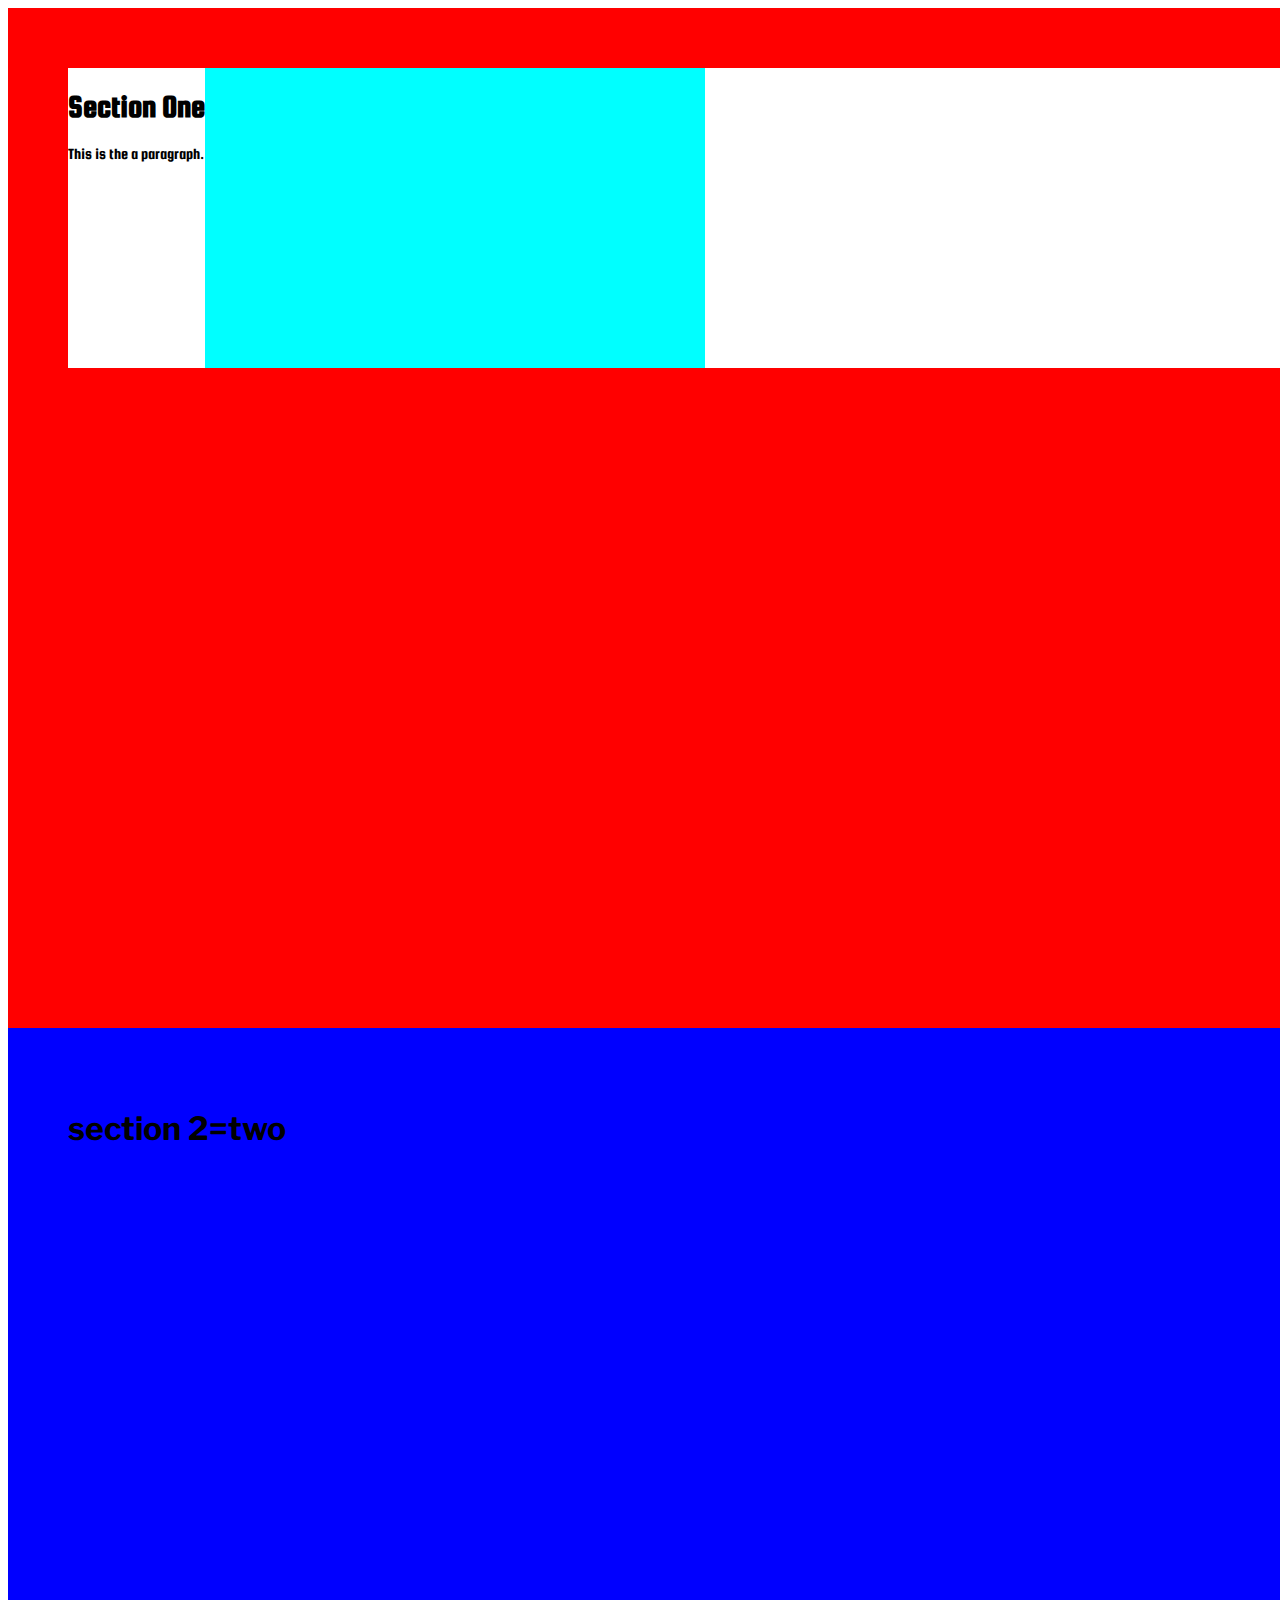
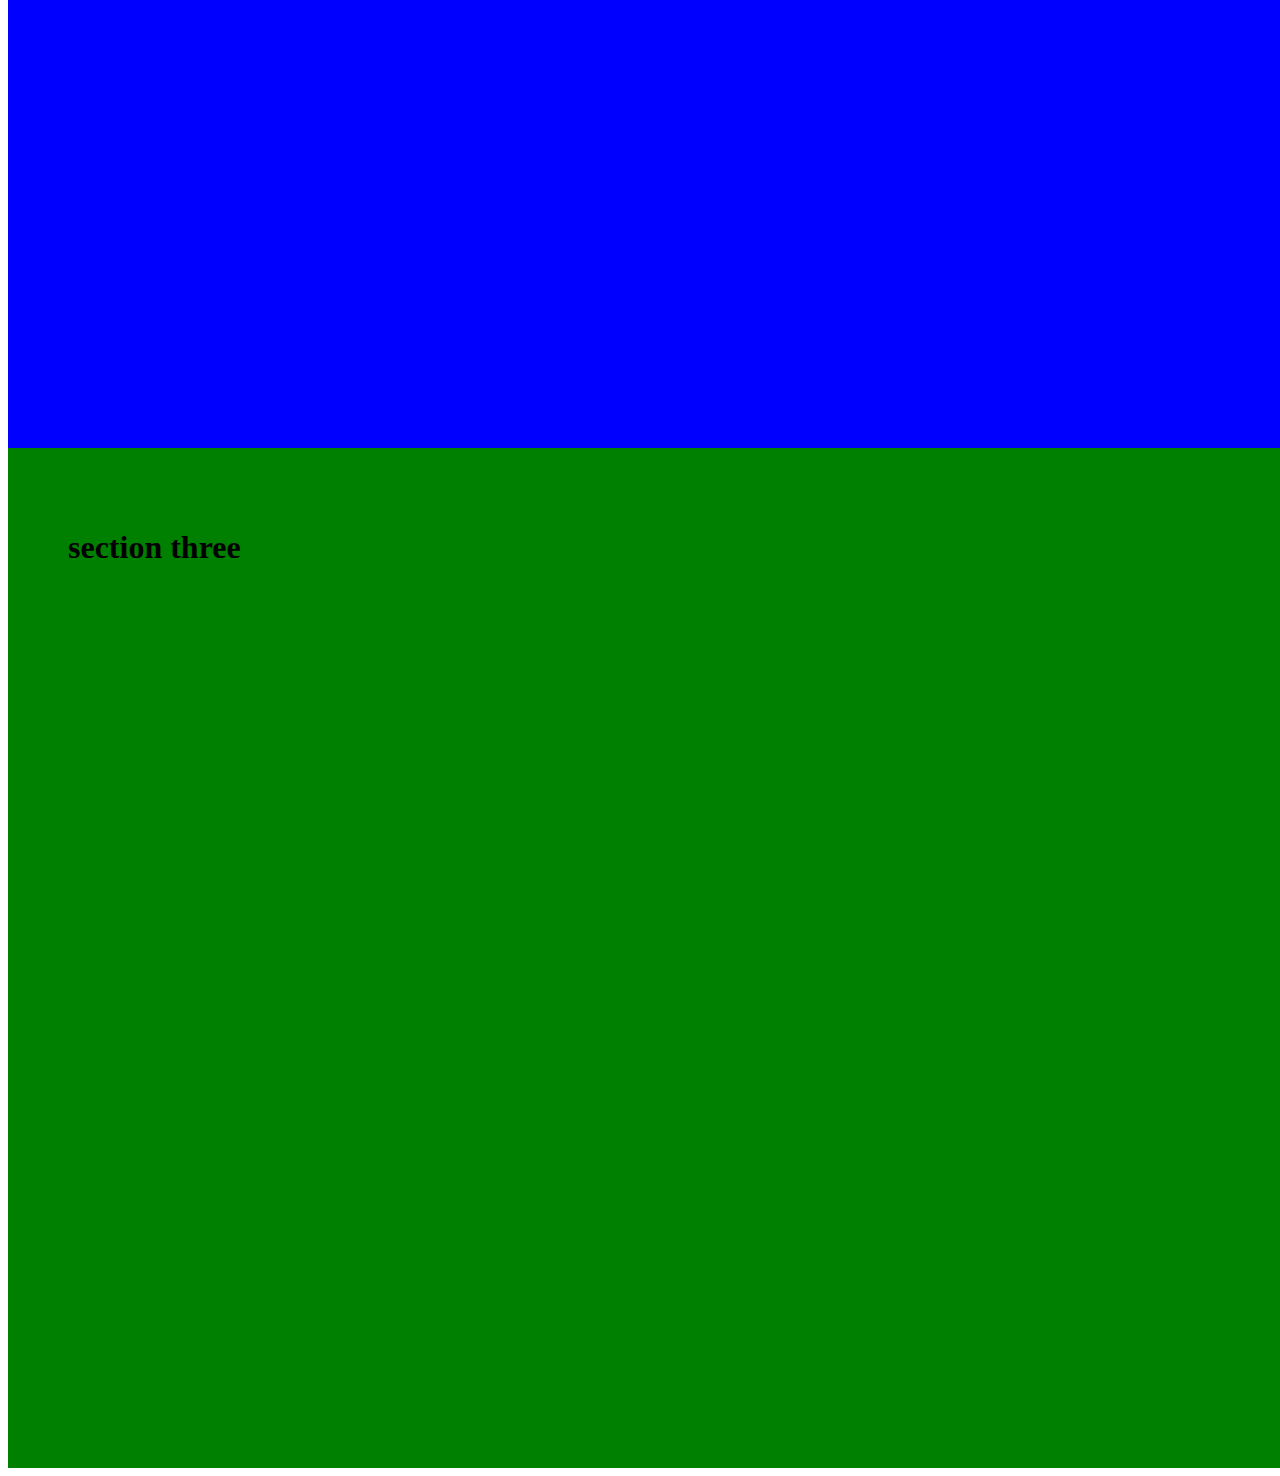
==== project-2/index.html @ 9fb0fd90 "Project 2 Chunking" ====
<html>
    <head>
        <link rel="preconnect" href="https://fonts.googleapis.com">
        <link rel="preconnect" href="https://fonts.gstatic.com" crossorigin>
        <link href="https://fonts.googleapis.com/css2?family=Libre+Franklin&family=Squada+One&display=swap" rel="stylesheet">
        <link rel="stylesheet" href="styles.css">
</head>
    <body>
        <section id="first-section">
            <div class="flex chunk">
            <div><h1>Section One</h1>
            <p>This is the a paragraph.</p>
            </div>
            <div class="image"></div>
            </div>
            </section>   
        <section id="second-section"><h1>section 2=two</h1></section>
        <section id="third-section"><h1>section three</h1></section>
             

    </body>
</html>
---- project-2/styles.css ----
/*********** This is the main css stylesheet for isaacmiller.github.io/project-2 site */

/*********** Typography */
:root {
    --body:'Libre Franklin', sans-serif;
    --headings:'Squada One', sans-serif; 
}




/*********** Color */

/*********** Navigation */

/*********** Layout */
section {
    width: 100vw;
    height: 100vh;
    padding: 60px;
}

#first-section {
    background-color: red;
    font-family: var(--headings);
}

#second-section {
    background-color: blue;
    font-family: var(--body);
}

#third-section {
    background-color: green;
}

.flex {
    display: flex;
    flex-direction: row;
}

.chunk {
    background-color: white;
}

.image {
    width: 500px;
    height: 300px;
    background-color: aqua
}
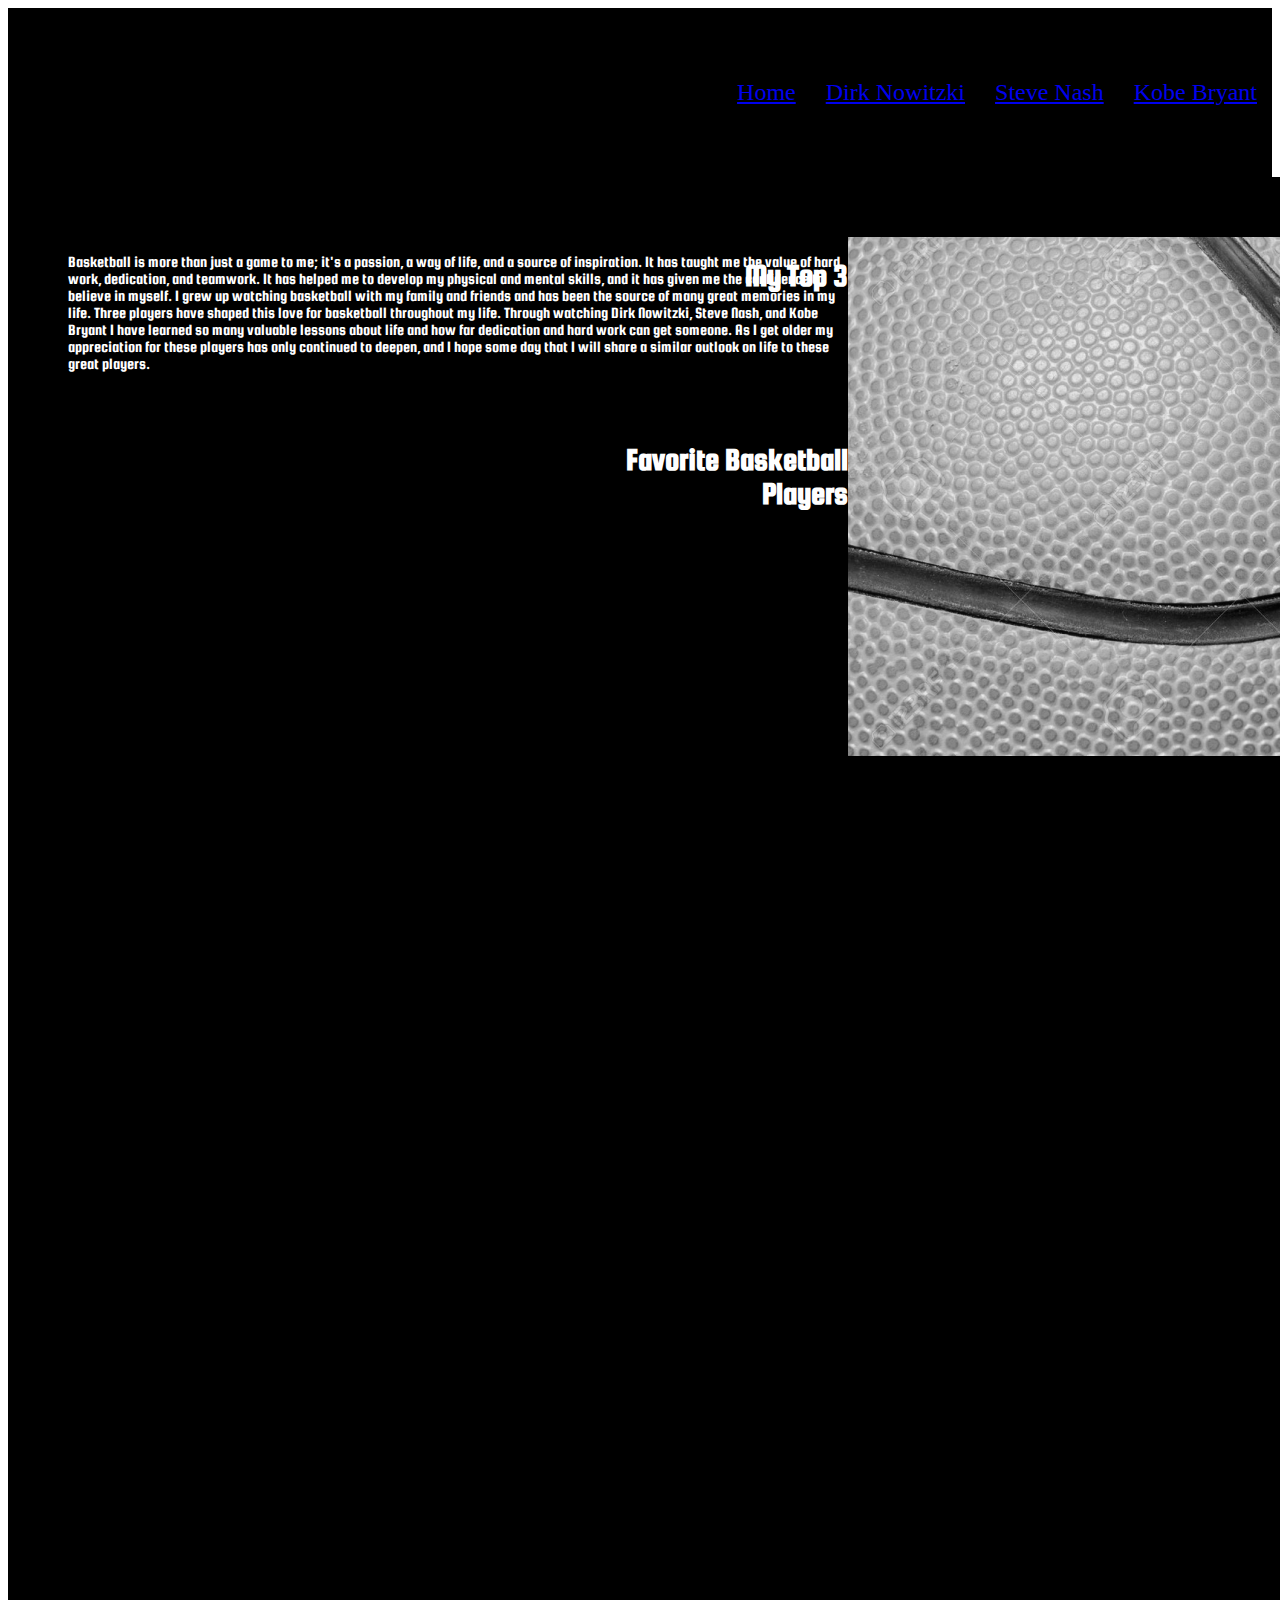
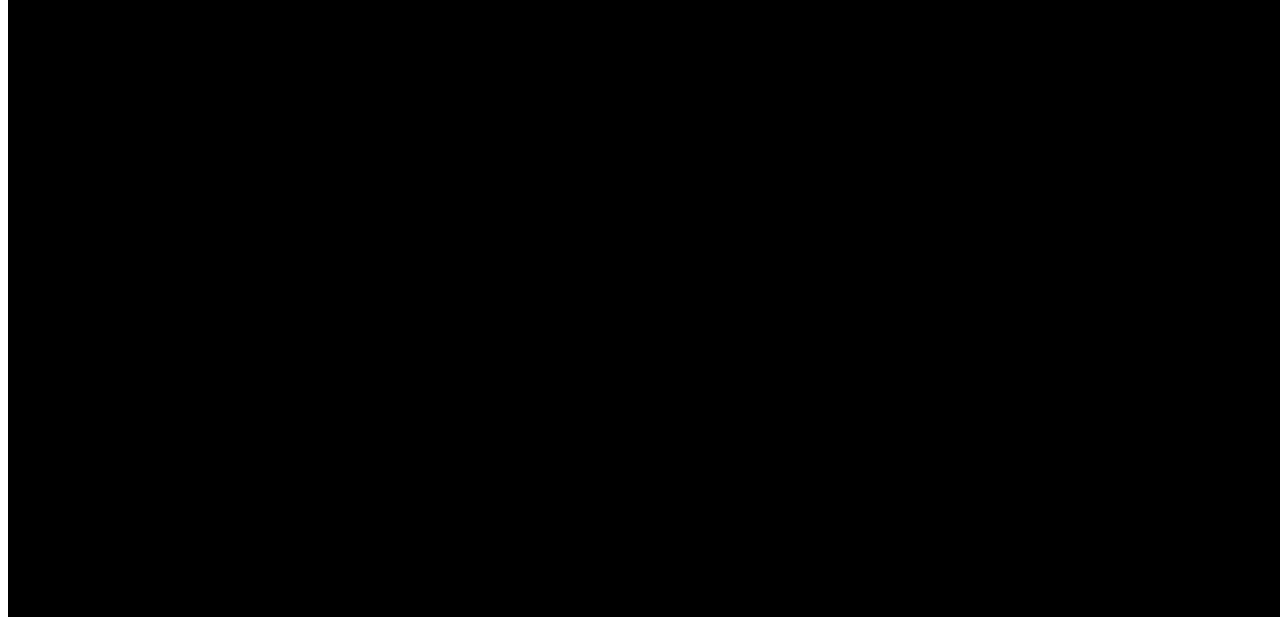
==== commit 8e25b1b8: "11.30" ====
--- a/project-2/index.html
+++ b/project-2/index.html
@@ -1,22 +1,54 @@
 <html>
-    <head>
-        <link rel="preconnect" href="https://fonts.googleapis.com">
-        <link rel="preconnect" href="https://fonts.gstatic.com" crossorigin>
-        <link href="https://fonts.googleapis.com/css2?family=Libre+Franklin&family=Squada+One&display=swap" rel="stylesheet">
-        <link rel="stylesheet" href="styles.css">
+
+<head>
+    <title>My Top 3 
+        Favorite basketball Players</title>
+    <link rel="preconnect" href="https://fonts.googleapis.com">
+    <link rel="preconnect" href="https://fonts.gstatic.com" crossorigin>
+    <link href="https://fonts.googleapis.com/css2?family=Libre+Franklin&family=Squada+One&display=swap"
+        rel="stylesheet">
+    <link rel="stylesheet" href="styles.css">
 </head>
-    <body>
-        <section id="first-section">
-            <div class="flex chunk">
-            <div><h1>Section One</h1>
-            <p>This is the a paragraph.</p>
+
+<body>
+    <nav>
+        <ul>
+            <li><a href="index.html">Home</a></li>
+            <li><a href="dirk-n.html">Dirk Nowitzki</a></li>
+            <li><a href="steve-n.html">Steve Nash</a></li>
+            <li><a href="kobe-b.html">Kobe Bryant</a></li>
+        </ul>
+        </nav>
+    <section id="first-section" class="overlay-section">
+        <div class="flex chunk overlay-section">
+            <h1 class="overlay text">My Top 3 <span>Favorite Basketball Players</span></h1>
+            <p>Basketball is more than just a game to me; it's a passion, a way of life, and a source of
+                inspiration. It has taught me the value of hard work, dedication, and teamwork. It has helped me to
+                develop my physical and mental skills, and it has given me the confidence to believe in myself. I
+                grew up watching basketball with my family and friends and has been the source of many great
+                memories in my life. Three players have shaped this love for basketball throughout my life. Through
+                watching Dirk Nowitzki, Steve Nash, and Kobe Bryant I have learned so many valuable lessons about
+                life and how far dedication and hard work can get someone. As I get older my appreciation for these
+                players has only continued to deepen, and I hope some day that I will share a similar outlook on
+                life to these great players.</p>
             </div>
-            <div class="image"></div>
-            </div>
-            </section>   
-        <section id="second-section"><h1>section 2=two</h1></section>
-        <section id="third-section"><h1>section three</h1></section>
-             
+           <div class="image">
+            <img src="assets/basketball.png" alt="bball">
+        </div>
+       
+           
+    </section>
+    <section id="second-section">
+       
+    </section>
+    <section id="third-section">
+        <div class="buttons"></div>
+        <h1>Dirk Nowitzki</h1>
+        <h1>Steve Nash</h1>
+        <h1>Kobe Bryant</h1>
+    </section>
 
-    </body>
+
+</body>
+
 </html>--- a/project-2/styles.css
+++ b/project-2/styles.css
@@ -1,9 +1,18 @@
 /*********** This is the main css stylesheet for isaacmiller.github.io/project-2 site */
 
 /*********** Typography */
+
+body {
+    color: #ffffff;
+}
 :root {
-    --body:'Libre Franklin', sans-serif;
+    --body:'Libre Franklin', sans-serif; 
     --headings:'Squada One', sans-serif; 
+}
+
+.overlay.text span {
+    display: block;
+    margin-top: 150px;
 }
 
 
@@ -11,7 +20,7 @@
 
 /*********** Color */
 
-/*********** Navigation */
+
 
 /*********** Layout */
 section {
@@ -21,17 +30,30 @@
 }
 
 #first-section {
-    background-color: red;
-    font-family: var(--headings);
+    background-color: black;
+    font-family: var(--headings)
+}
+
+.overlay{
+    position: absolute;
+    top: 0;
+    left: 500;
+    text-align: right;
+}
+
+.overlay-section{
+    position: relative;
+    display: flex;
 }
 
 #second-section {
-    background-color: blue;
+    background-color: black;
     font-family: var(--body);
+    position: absolute;
 }
 
 #third-section {
-    background-color: green;
+    font-family: var(--body);
 }
 
 .flex {
@@ -40,11 +62,37 @@
 }
 
 .chunk {
-    background-color: white;
+    background-color: black;
+
 }
 
 .image {
     width: 500px;
     height: 300px;
-    background-color: aqua
-}+    
+}
+
+.buttons{ 
+    display: flex;
+    flex-direction: column;
+}
+
+
+/*********** Navigation */
+nav {
+    display: flex;
+    width: 100%;
+    justify-content: flex-end;
+    padding: 56px 0;
+    font-size: 24px;
+    background-color: black;
+}
+
+nav ul {
+    list-style-type: none;
+    display: contents;
+}
+
+li {
+    margin: 15px;
+}
